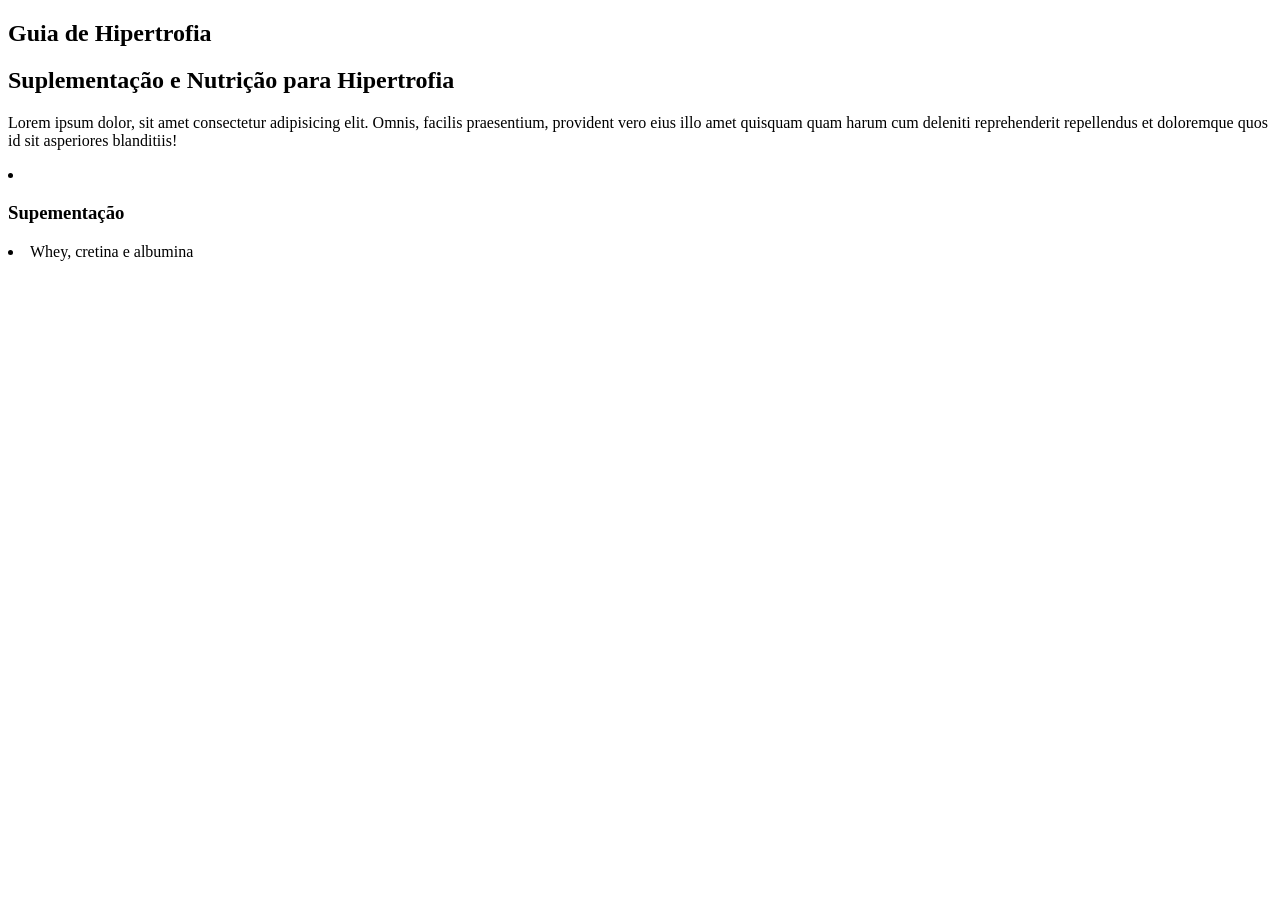
==== projeto-hipertrofia/index.html @ 7a5b5d78 "lista de itens" ====
<!DOCTYPE html>
<html lang="pt-br">
<head>
    <meta charset="UTF-8">
    <meta name="viewport" content="width=device-width, initial-scale=1.0">
    <link rel="stylesheet" href="estilos/hipertrofia-desktop.css">
    <link rel="stylesheet" href="estilos/hipertrofia-mobile.css">
    

    
    <title>Guia de Hipertrofia - Suplementação e Nutrição</title>
</head>
<body>
    <main>
        <header>
            <h2>Guia de Hipertrofia</h2>
        </header>

        <section class="hero">
            <h1>Suplementação e Nutrição para Hipertrofia</h1>
            <p>Lorem ipsum dolor, sit amet consectetur adipisicing elit. Omnis, facilis praesentium, provident vero eius illo amet quisquam quam harum cum deleniti reprehenderit repellendus et doloremque quos id sit asperiores blanditiis!</p>
            <a href="Calculadora" class="calculadora"></a>
        </section>

        <section class="categorias">
            <li><a href=""></a>
            <h3>
                Supementação
            </h3>
        </li>
            <li><a href="Supementação"></a>Whey, cretina e albumina</li>
        </section>
    </main>
</body>
</html>
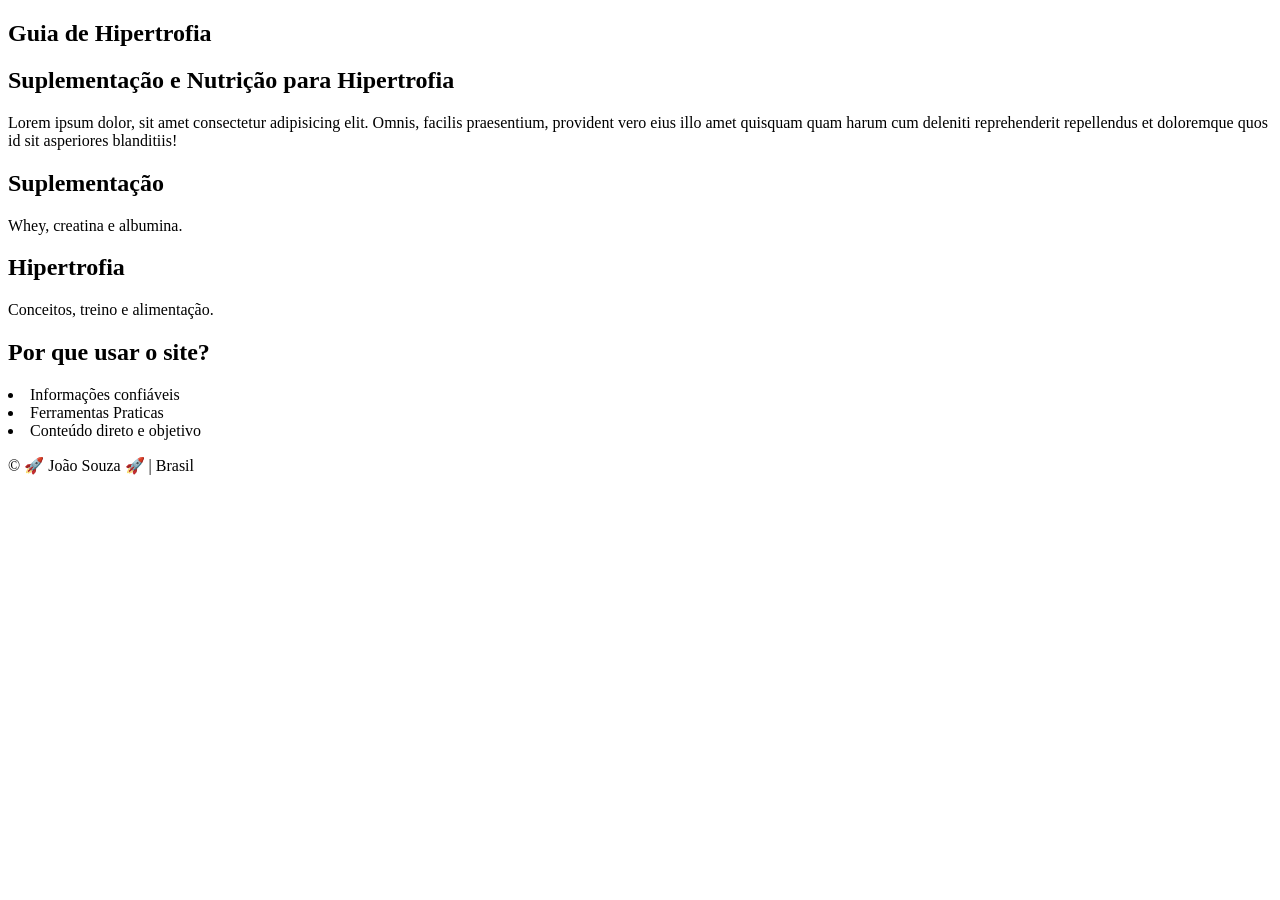
==== commit 0780e57d: "home html finalizado" ====
--- a/projeto-hipertrofia/index.html
+++ b/projeto-hipertrofia/index.html
@@ -22,14 +22,30 @@
             <a href="Calculadora" class="calculadora"></a>
         </section>
 
-        <section class="categorias">
-            <li><a href=""></a>
-            <h3>
-                Supementação
-            </h3>
-        </li>
-            <li><a href="Supementação"></a>Whey, cretina e albumina</li>
-        </section>
+        <div class="card">
+            <h2>Suplementação</h2>
+            <p>Whey, creatina e albumina.</p>
+        </div>
+
+        <div class="card">
+            <h2>Hipertrofia</h2>
+            <p>Conceitos, treino e alimentação.</p>
+        </div>
+
+        <div class="informacoes">
+            <h2>Por que usar o site?</h2>
+            <li>Informações confiáveis</li>
+            <li>Ferramentas Praticas</li>
+            <li>Conteúdo direto e objetivo</li>
+        </div>
+
+        <footer>
+            <p>
+                &copy; <span id="anoatual"></span>🚀 João Souza 🚀 | Brasil
+            </p>
+
+        
+         </footer>
     </main>
 </body>
 </html>
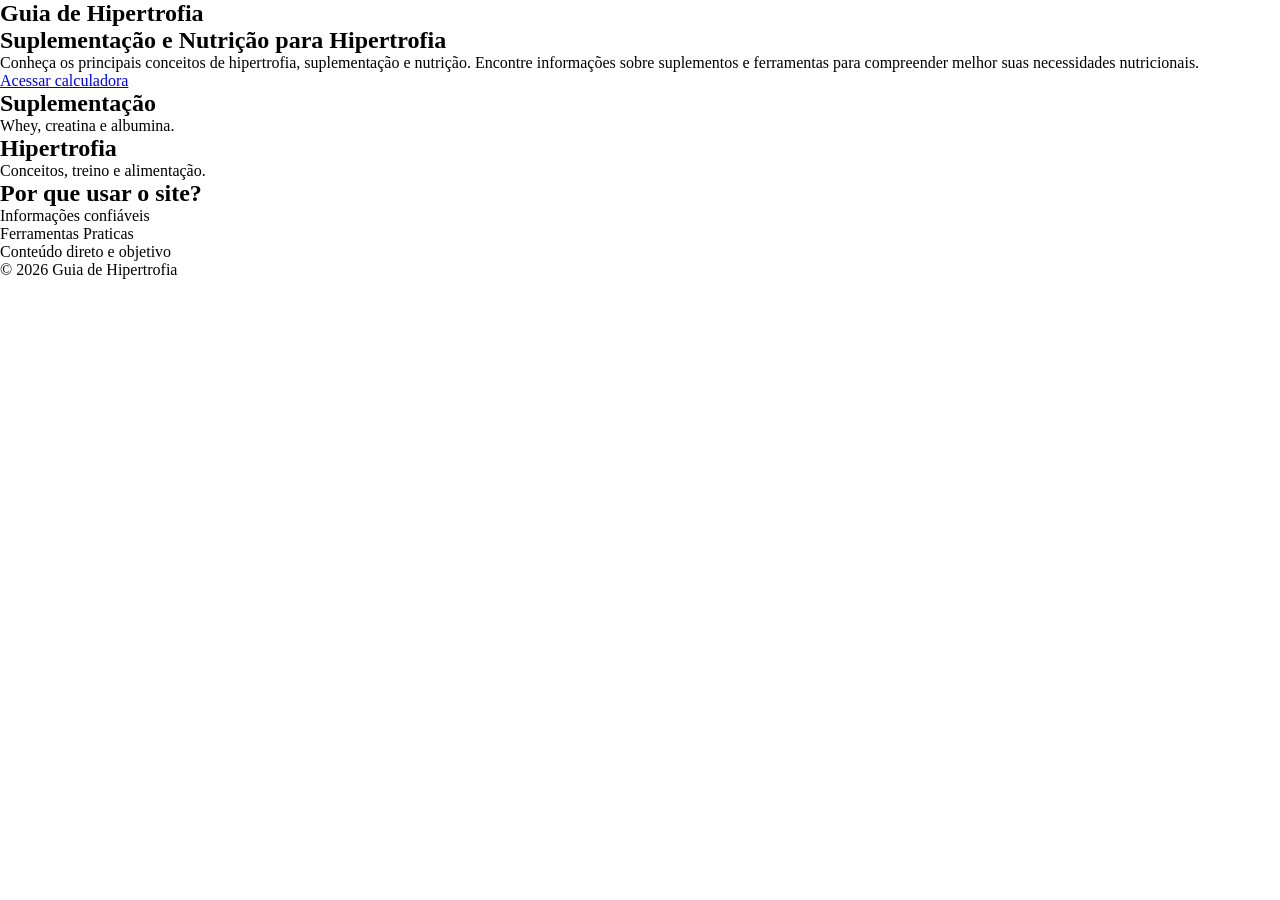
==== commit a3b55e5b: "html revisado" ====
--- a/projeto-hipertrofia/index.html
+++ b/projeto-hipertrofia/index.html
@@ -11,15 +11,19 @@
     <title>Guia de Hipertrofia - Suplementação e Nutrição</title>
 </head>
 <body>
+
+    <header>
+        <h2>Guia de Hipertrofia</h2>
+    </header>
+
     <main>
-        <header>
-            <h2>Guia de Hipertrofia</h2>
-        </header>
 
         <section class="hero">
             <h1>Suplementação e Nutrição para Hipertrofia</h1>
-            <p>Lorem ipsum dolor, sit amet consectetur adipisicing elit. Omnis, facilis praesentium, provident vero eius illo amet quisquam quam harum cum deleniti reprehenderit repellendus et doloremque quos id sit asperiores blanditiis!</p>
-            <a href="Calculadora" class="calculadora"></a>
+            <p>Conheça os principais conceitos de hipertrofia, suplementação e nutrição. Encontre informações sobre suplementos e ferramentas para compreender melhor suas necessidades nutricionais.</p>
+            <a href="#" class="calculadora">
+                Acessar calculadora
+            </a>
         </section>
 
         <div class="card">
@@ -34,17 +38,15 @@
 
         <div class="informacoes">
             <h2>Por que usar o site?</h2>
-            <li>Informações confiáveis</li>
-            <li>Ferramentas Praticas</li>
-            <li>Conteúdo direto e objetivo</li>
+            <ul>
+                <li>Informações confiáveis</li>
+                <li>Ferramentas Praticas</li>
+                <li>Conteúdo direto e objetivo</li>
+            </ul>
         </div>
 
         <footer>
-            <p>
-                &copy; <span id="anoatual"></span>🚀 João Souza 🚀 | Brasil
-            </p>
-
-        
+            <p>&copy; 2026 Guia de Hipertrofia</p>
          </footer>
     </main>
 </body>
--- a/projeto-hipertrofia/estilos/hipertrofia-mobile.css
+++ b/projeto-hipertrofia/estilos/hipertrofia-mobile.css
@@ -0,0 +1,4 @@
+*{
+    margin: 0;
+    padding: 0;
+}
